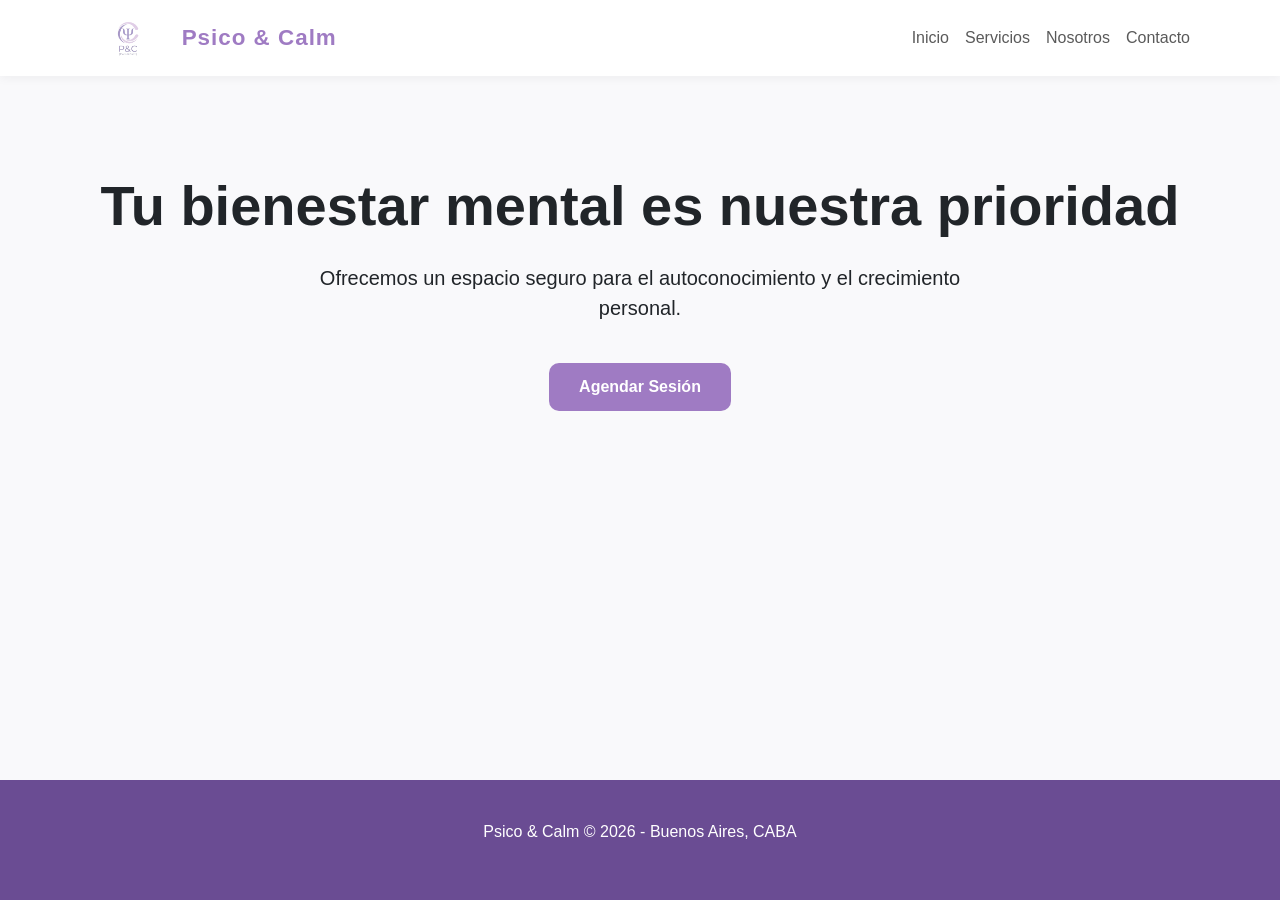
==== index.html @ f6bd87d1 "primer commit" ====
<!DOCTYPE html>
<html lang="es">
<head>
    <meta charset="UTF-8">
    <meta name="viewport" content="width=device-width, initial-scale=1.0">
    <title>Psico & Calm | Inicio</title>
    <link href="https://cdn.jsdelivr.net/npm/bootstrap@5.3.3/dist/css/bootstrap.min.css" rel="stylesheet">
    <link rel="stylesheet" href="css/style.css">
</head>
<body>
    <header>
        <nav class="navbar navbar-expand-lg navbar-light bg-white sticky-top">
            <div class="container">
                <a class="navbar-brand d-flex align-items-center" href="index.html">
                    <img src="imagenes/logo.png" alt="Logo Psico & Calm" height="50" class="me-2">
                    <span class="nombre-logo">Psico & Calm</span>
                </a>
                <button class="navbar-toggler" type="button" data-bs-toggle="collapse" data-bs-target="#navbarNav">
                    <span class="navbar-toggler-icon"></span>
                </button>
                <div class="collapse navbar-collapse" id="navbarNav">
                    <ul class="navbar-nav ms-auto text-center">
                        <li class="nav-item"><a class="nav-link" href="index.html">Inicio</a></li>
                        <li class="nav-item"><a class="nav-link" href="servicios.html">Servicios</a></li>
                        <li class="nav-item"><a class="nav-link" href="nosotros.html">Nosotros</a></li>
                        <li class="nav-item"><a class="nav-link" href="contacto.html">Contacto</a></li>
                    </ul>
                </div>
            </div>
        </nav>
    </header>

    <main class="container my-5 py-5 text-center">
        <h1 class="display-4 fw-bold text-violeta">Tu bienestar mental es nuestra prioridad</h1>
        <p class="lead mt-4 mx-auto" style="max-width: 700px;">
            Ofrecemos un espacio seguro para el autoconocimiento y el crecimiento personal.
        </p>
        <a href="contacto.html" class="btn btn-violeta mt-4">Agendar Sesión</a>
    </main>

    <footer>
        <div class="container">
            <p>Psico & Calm © 2026 - Buenos Aires, CABA</p>
        </div>
    </footer>

    <script src="https://cdn.jsdelivr.net/npm/bootstrap@5.3.3/dist/js/bootstrap.bundle.min.js"></script>
</body>
</html>
---- css/style.css ----
/* --- 1. VARIABLES Y CONFIGURACIÓN GLOBAL --- */
:root {
    --violeta-principal: #9f7bc3;
    --violeta-oscuro: #6a4c93;
    --gris-suave: #f9f9fb;
}

body {
    font-family: 'Segoe UI', Tahoma, Geneva, Verdana, sans-serif;
    background-color: var(--gris-suave);
    overflow-x: hidden; /* Evita el desplazamiento horizontal  */
    display: flex;
    flex-direction: column;
    min-height: 100vh;
}

main { flex: 1; }

/* --- 2. HEADER Y NAVEGACIÓN --- */
.navbar {
    box-shadow: 0 2px 10px rgba(0,0,0,0.05);
}

.nombre-logo {
    font-size: 1.4rem;
    font-weight: bold;
    color: var(--violeta-principal);
    letter-spacing: 1px;
}

/* --- 3. COMPONENTES PERSONALIZADOS --- */
.tarjeta-servicio {
    background: #ffffff;
    padding: 30px;
    border-radius: 20px;
    border-bottom: 5px solid var(--violeta-principal);
    box-shadow: 0 10px 25px rgba(0,0,0,0.05);
    transition: transform 0.3s ease;
    text-align: center;
}

.tarjeta-servicio:hover {
    transform: translateY(-10px); /* Efecto visual avanzado  */
}

.icono-servicio { font-size: 3rem; margin-bottom: 15px; }

/* --- 4. FORMULARIO --- */
.form-control:focus {
    border-color: var(--violeta-principal);
    box-shadow: 0 0 0 0.25rem rgba(159, 123, 195, 0.25);
}

.btn-violeta {
    background-color: var(--violeta-principal);
    color: white;
    border: none;
    padding: 12px 30px;
    border-radius: 10px;
    font-weight: bold;
}

.btn-violeta:hover {
    background-color: var(--violeta-oscuro);
    color: white;
}

/* --- 5. FOOTER --- */
footer {
    background-color: var(--violeta-oscuro);
    color: white;
    text-align: center;
    padding: 40px 0;
}
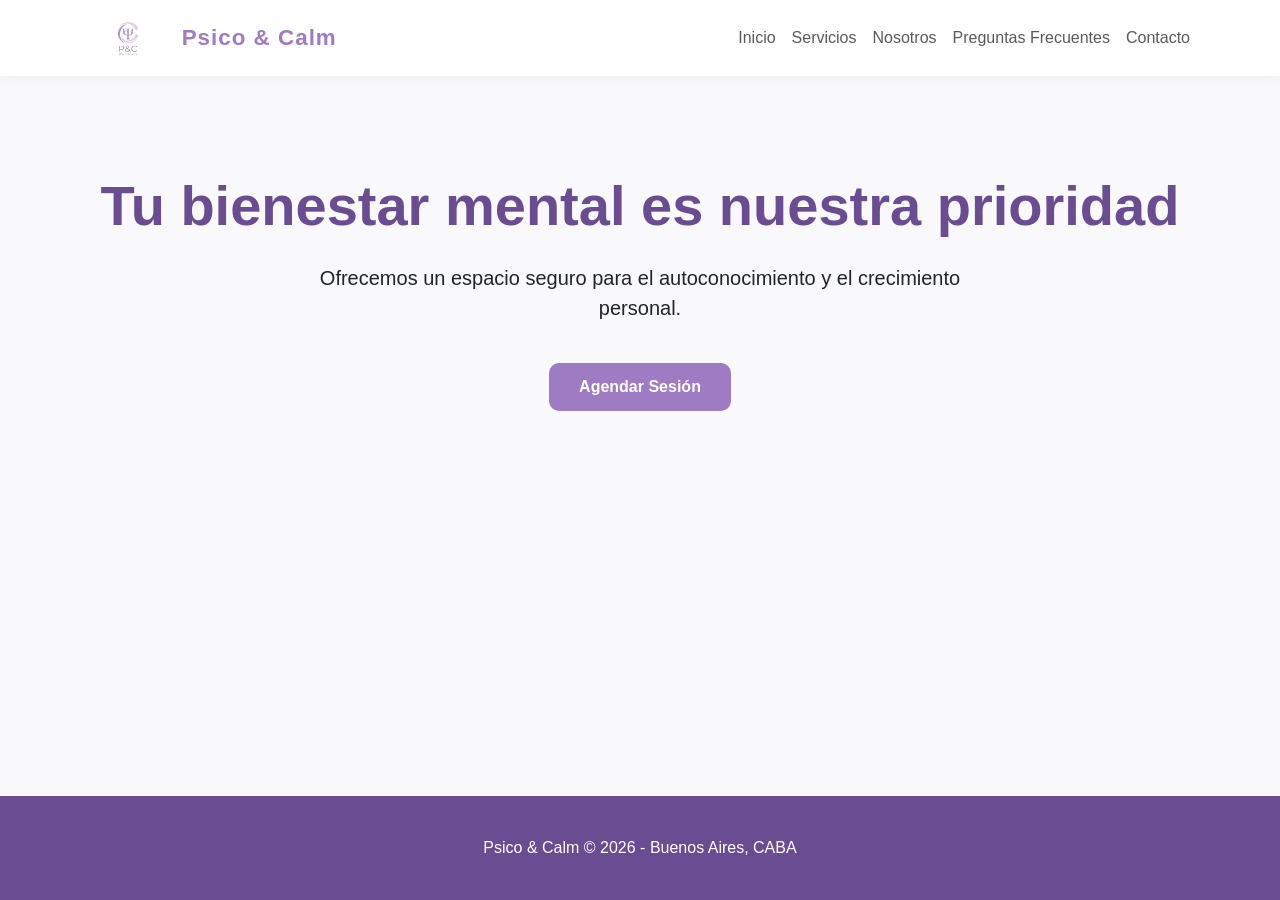
==== commit 3ff377ac: "faq preguntas frecuentes" ====
--- a/index.html
+++ b/index.html
@@ -3,6 +3,7 @@
 <head>
     <meta charset="UTF-8">
     <meta name="viewport" content="width=device-width, initial-scale=1.0">
+    <meta name="description" content="Psico & Calm - Espacio profesional de psicología clínica, terapia individual y sexual en CABA. Encontrá tu bienestar mental.">
     <title>Psico & Calm | Inicio</title>
     <link href="https://cdn.jsdelivr.net/npm/bootstrap@5.3.3/dist/css/bootstrap.min.css" rel="stylesheet">
     <link rel="stylesheet" href="css/style.css">
@@ -23,6 +24,7 @@
                         <li class="nav-item"><a class="nav-link" href="index.html">Inicio</a></li>
                         <li class="nav-item"><a class="nav-link" href="servicios.html">Servicios</a></li>
                         <li class="nav-item"><a class="nav-link" href="nosotros.html">Nosotros</a></li>
+                        <li class="nav-item"><a class="nav-link" href="faq.html">Preguntas Frecuentes</a></li>
                         <li class="nav-item"><a class="nav-link" href="contacto.html">Contacto</a></li>
                     </ul>
                 </div>
@@ -31,7 +33,7 @@
     </header>
 
     <main class="container my-5 py-5 text-center">
-        <h1 class="display-4 fw-bold text-violeta">Tu bienestar mental es nuestra prioridad</h1>
+        <h1 class="display-4 fw-bold" style="color: var(--violeta-oscuro);">Tu bienestar mental es nuestra prioridad</h1>
         <p class="lead mt-4 mx-auto" style="max-width: 700px;">
             Ofrecemos un espacio seguro para el autoconocimiento y el crecimiento personal.
         </p>
@@ -40,7 +42,7 @@
 
     <footer>
         <div class="container">
-            <p>Psico & Calm © 2026 - Buenos Aires, CABA</p>
+            <p class="mb-0">Psico & Calm © 2026 - Buenos Aires, CABA</p>
         </div>
     </footer>
 
--- a/css/style.css
+++ b/css/style.css
@@ -71,4 +71,13 @@
     color: white;
     text-align: center;
     padding: 40px 0;
+}
+
+.accordion-button:not(.collapsed) {
+    background-color: #f3eff9;
+    color: var(--violeta-oscuro);
+    box-shadow: none;
+}
+.accordion-button:focus {
+    box-shadow: 0 0 0 0.25rem rgba(159, 123, 195, 0.25);
 }
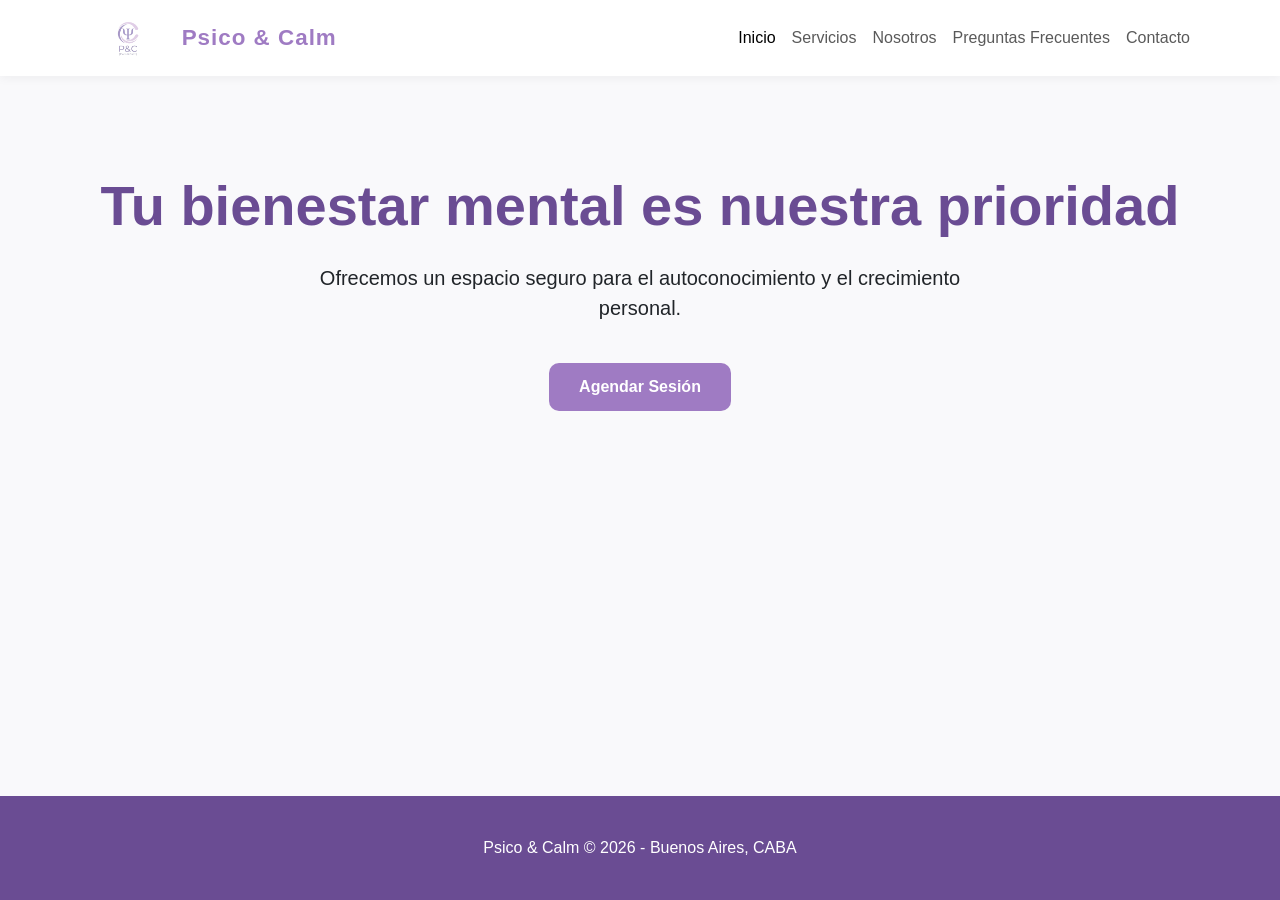
==== commit 3e3f9fc1: "agregué README" ====
--- a/index.html
+++ b/index.html
@@ -21,7 +21,7 @@
                 </button>
                 <div class="collapse navbar-collapse" id="navbarNav">
                     <ul class="navbar-nav ms-auto text-center">
-                        <li class="nav-item"><a class="nav-link" href="index.html">Inicio</a></li>
+                        <li class="nav-item"><a class="nav-link active" href="index.html">Inicio</a></li>
                         <li class="nav-item"><a class="nav-link" href="servicios.html">Servicios</a></li>
                         <li class="nav-item"><a class="nav-link" href="nosotros.html">Nosotros</a></li>
                         <li class="nav-item"><a class="nav-link" href="faq.html">Preguntas Frecuentes</a></li>
